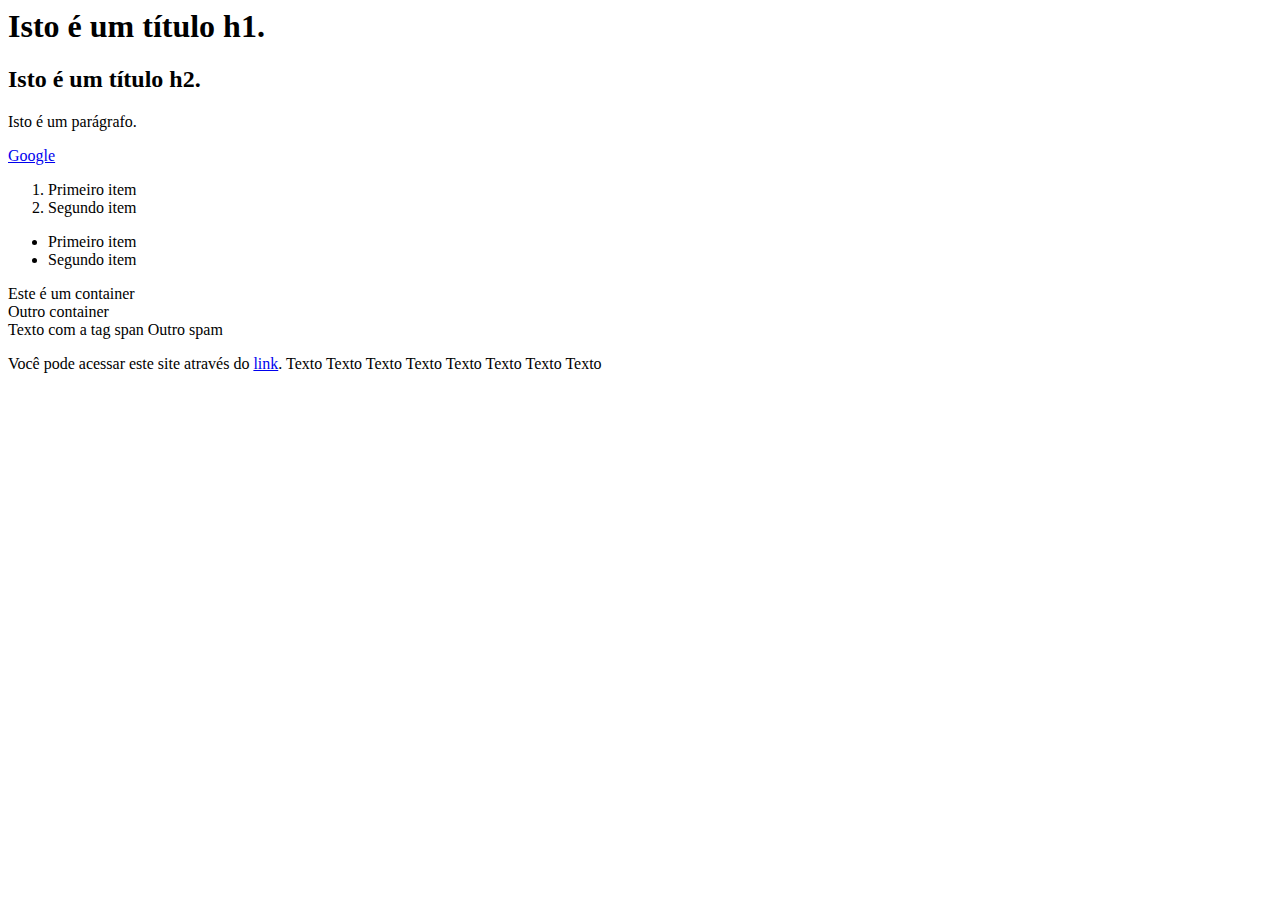
==== index.html @ c9b246c6 "primeiros passos com html" ====
<!DOTYPE html>
<html>
    <head>
        <title> Título da Página </title>
    </head>
    <body>
        <h1> Isto é um título h1. </h1>
        <h2> Isto é um título h2. </h2>
        <p> Isto é um parágrafo. </p>
        <a href="https:\\www.google.com.br">
            Google
        </a>
        <ol>
            <li>Primeiro item</li>
            <li>Segundo item</li>
        </ol>
        <ul>
            <li>Primeiro item</li>
            <li>Segundo item</li>
        </ul>
        <div>
            Este é um container
        </div>
        <div>
            Outro container
        </div>

        <span>
            Texto com a tag span
        </span>
        <span>
            Outro spam
        </span>
        <p align="justify">
            Você pode acessar este site através do <a href="https://www.google.com">link</a>. Texto Texto Texto Texto Texto Texto Texto Texto
        </p>
    </body>
</html>
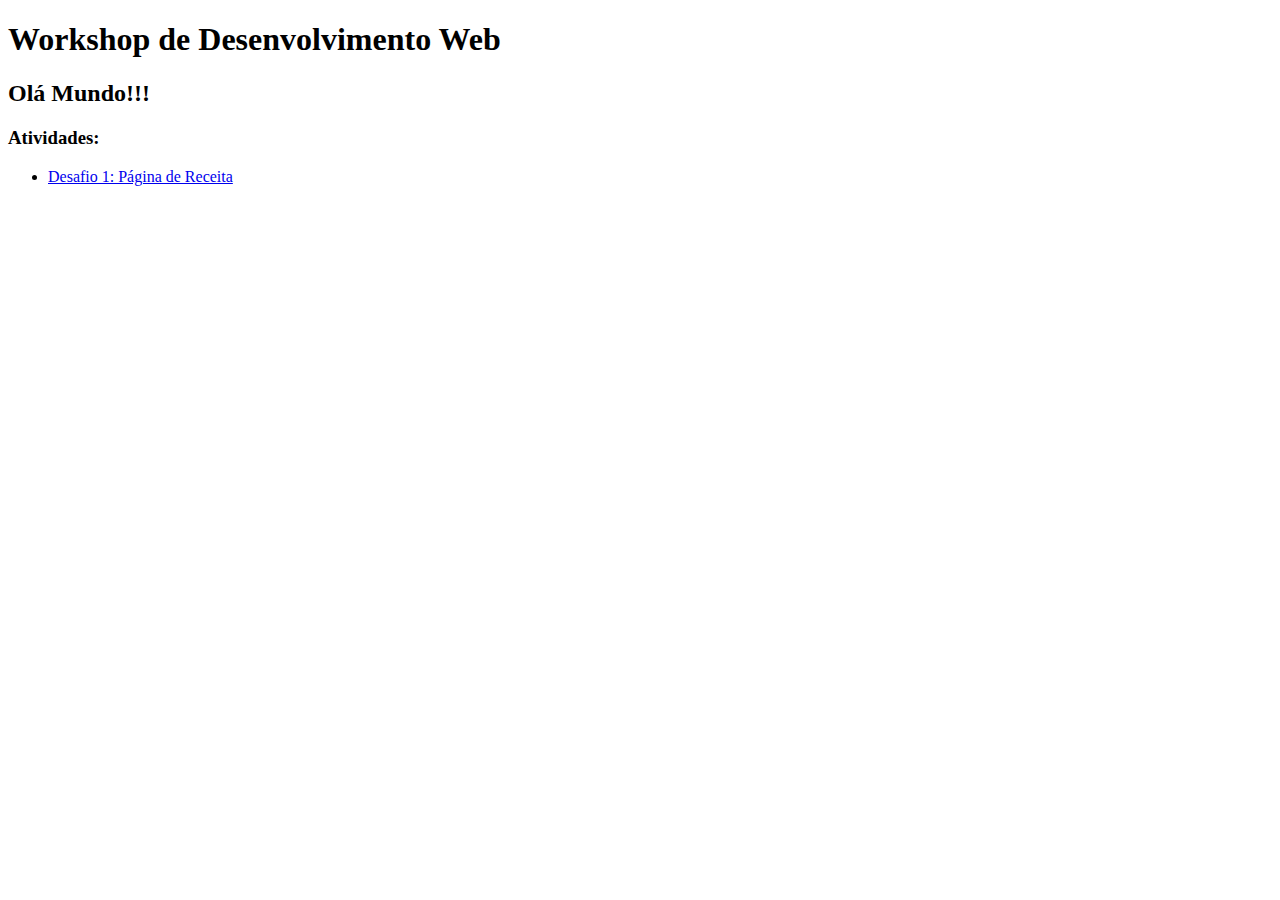
==== commit f3137b19: "primeiro-desafio" ====
--- a/index.html
+++ b/index.html
@@ -1,38 +1,16 @@
-<!DOTYPE html>
+<!DOCTYPE html>
 <html>
     <head>
-        <title> Título da Página </title>
+        <title> Workshop de Desenvolvimento Web </title>
     </head>
     <body>
-        <h1> Isto é um título h1. </h1>
-        <h2> Isto é um título h2. </h2>
-        <p> Isto é um parágrafo. </p>
-        <a href="https:\\www.google.com.br">
-            Google
-        </a>
-        <ol>
-            <li>Primeiro item</li>
-            <li>Segundo item</li>
-        </ol>
-        <ul>
-            <li>Primeiro item</li>
-            <li>Segundo item</li>
+        <h1> Workshop de Desenvolvimento Web </h1>
+        <h2>
+            Olá Mundo!!!
+        </h2>
+        <h3>Atividades:</h3>
+        <ul> 
+            <li><a href="pagina-de-receita.html">Desafio 1: Página de Receita</a></li>
         </ul>
-        <div>
-            Este é um container
-        </div>
-        <div>
-            Outro container
-        </div>
-
-        <span>
-            Texto com a tag span
-        </span>
-        <span>
-            Outro spam
-        </span>
-        <p align="justify">
-            Você pode acessar este site através do <a href="https://www.google.com">link</a>. Texto Texto Texto Texto Texto Texto Texto Texto
-        </p>
     </body>
 </html>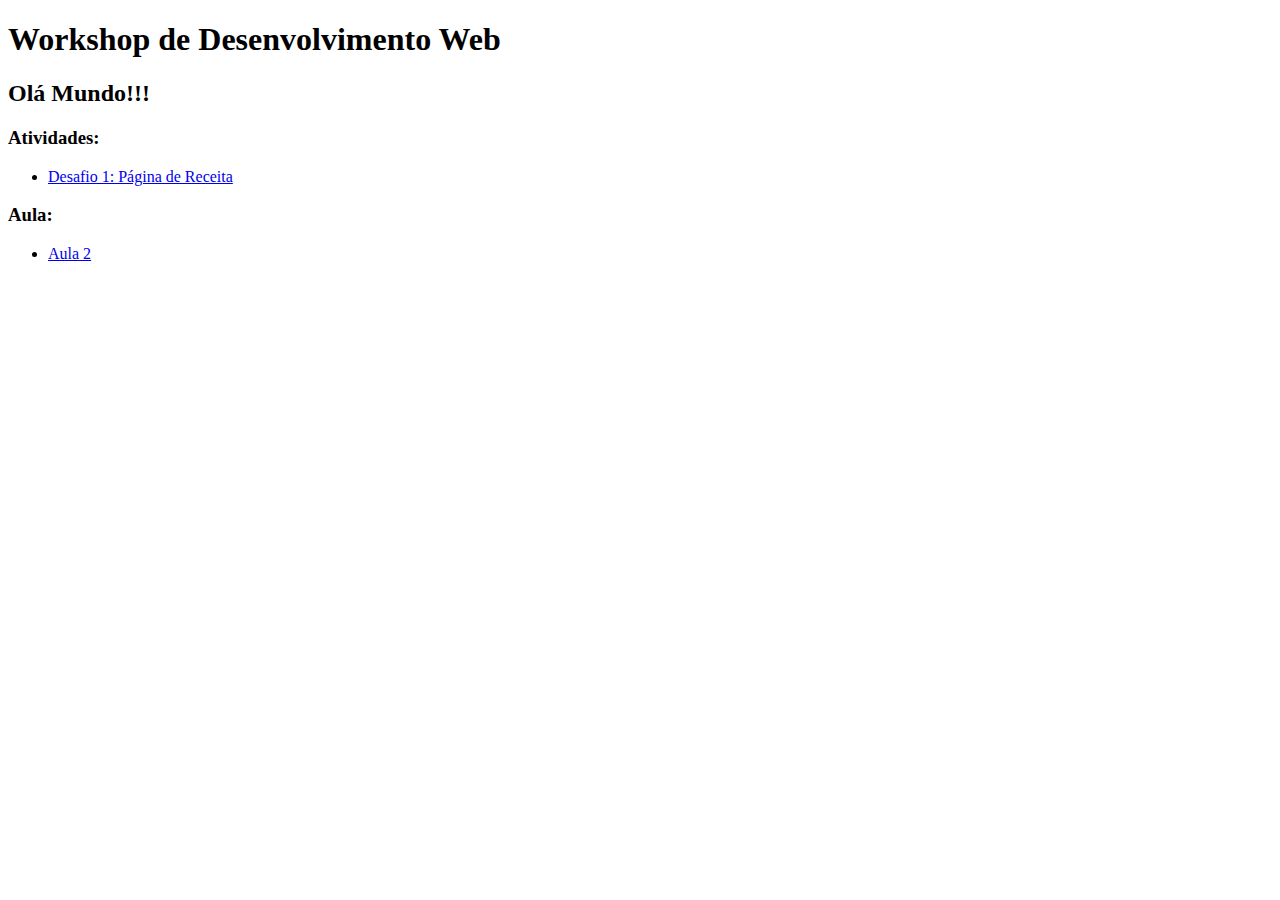
==== commit d11ea681: "segunda-aula-do-curso" ====
--- a/index.html
+++ b/index.html
@@ -10,7 +10,11 @@
         </h2>
         <h3>Atividades:</h3>
         <ul> 
-            <li><a href="pagina-de-receita.html">Desafio 1: Página de Receita</a></li>
+            <li><a href="./pagina-de-receita.html">Desafio 1: Página de Receita</a></li>
+        </ul>
+        <h3>Aula:</h3>
+        <ul>
+            <li><a href="./aula-2.html">Aula 2</a></li>
         </ul>
     </body>
 </html>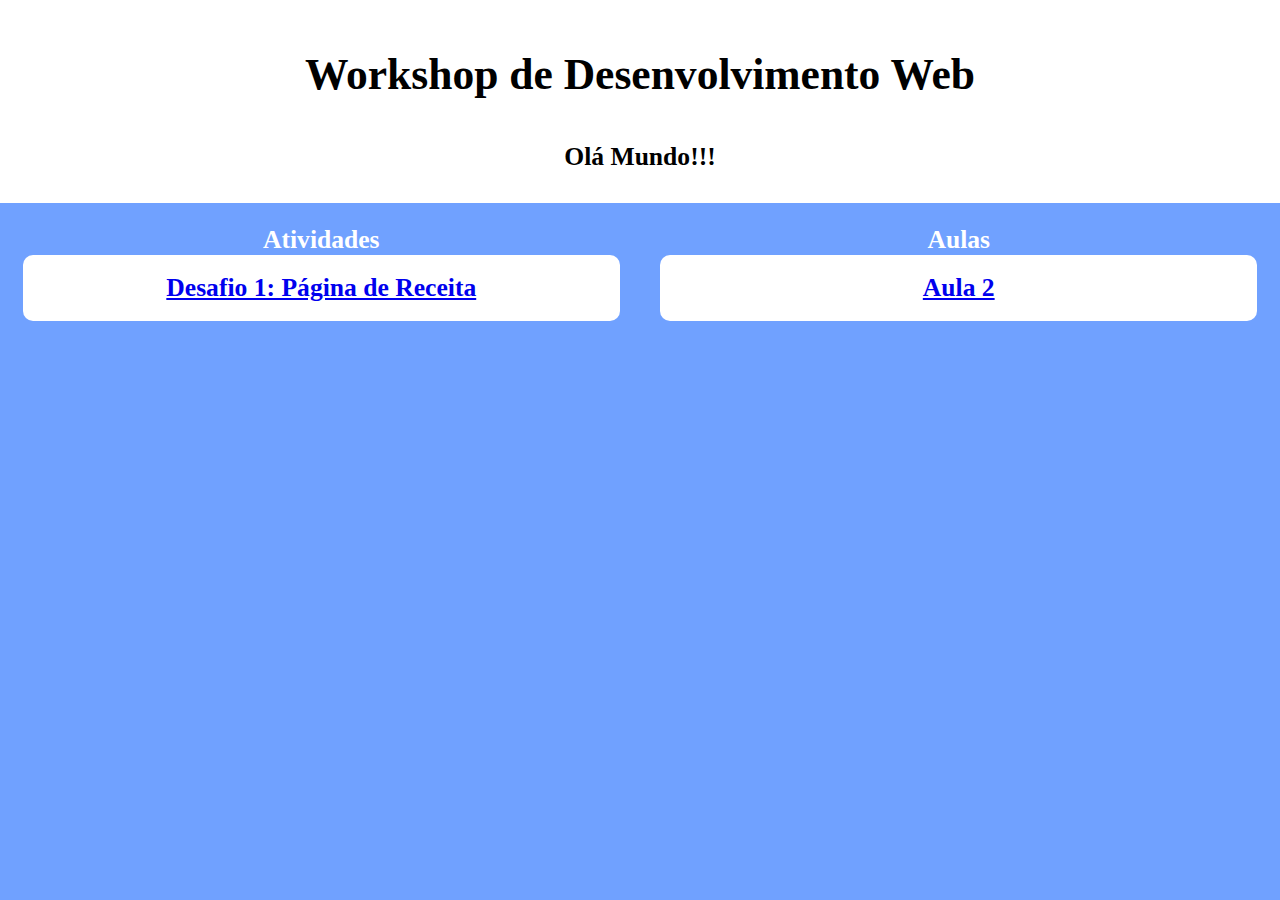
==== commit 28dc6f69: "estilo-css-inicial" ====
--- a/index.html
+++ b/index.html
@@ -2,19 +2,37 @@
 <html>
     <head>
         <title> Workshop de Desenvolvimento Web </title>
+        <link rel="stylesheet" href="./style-index.css" />
     </head>
     <body>
-        <h1> Workshop de Desenvolvimento Web </h1>
-        <h2>
-            Olá Mundo!!!
-        </h2>
-        <h3>Atividades:</h3>
-        <ul> 
-            <li><a href="./pagina-de-receita.html">Desafio 1: Página de Receita</a></li>
-        </ul>
-        <h3>Aula:</h3>
-        <ul>
-            <li><a href="./aula-2.html">Aula 2</a></li>
-        </ul>
+        <div id='banner'>
+            <p id='titulo'>
+               Workshop de Desenvolvimento Web
+            </p>
+            <p id='subtitulo'>
+                Olá Mundo!!!
+            </p>
+        </div>
+        
+        <div id='faixa'>
+            <div class='divisao'>
+                <div>
+                    Atividades
+                </div>
+                <div class='subfaixa'>
+                    <div>
+                        <a href="./pagina-de-receita.html">Desafio 1: Página de Receita</a>
+                    </div>
+                </div>
+            </div>
+            <div class='divisao'>
+                <div>
+                    Aulas
+                </div>
+                <div class='subfaixa'>
+                    <a href="./aula-2.html">Aula 2</a>
+                </div>
+            </div>
+        </div>
     </body>
 </html>--- a/style-index.css
+++ b/style-index.css
@@ -0,0 +1,48 @@
+body {
+    background-color: #70a1ff;
+    margin: 0px;
+}
+
+#banner {
+    background-color: white;
+    text-align: center;
+    font-weight: bolder;
+    padding: .4vw;
+    vertical-align: middle;
+}
+
+#titulo {
+    font-size: 3.4vw;
+}
+
+#subtitulo {
+    font-size: 2vw;
+}
+
+#faixa {
+    display: flex;
+    color: white;
+    padding: .2vw;
+    justify-content: center;
+    border-radius: 10px;
+}
+
+.divisao {
+    display: block;
+    width: 60vw;
+    justify-content: center;
+    margin: 20px;
+    text-align: center;
+    font-weight: bolder;
+    font-size: 2vw;
+}
+
+.subfaixa {
+    display: flex;
+    justify-content: center;
+    padding: 1.4vw;
+    border-radius: 10px;
+    background-color: white;
+    font-weight: bold;
+    font-size: 2vw;
+}